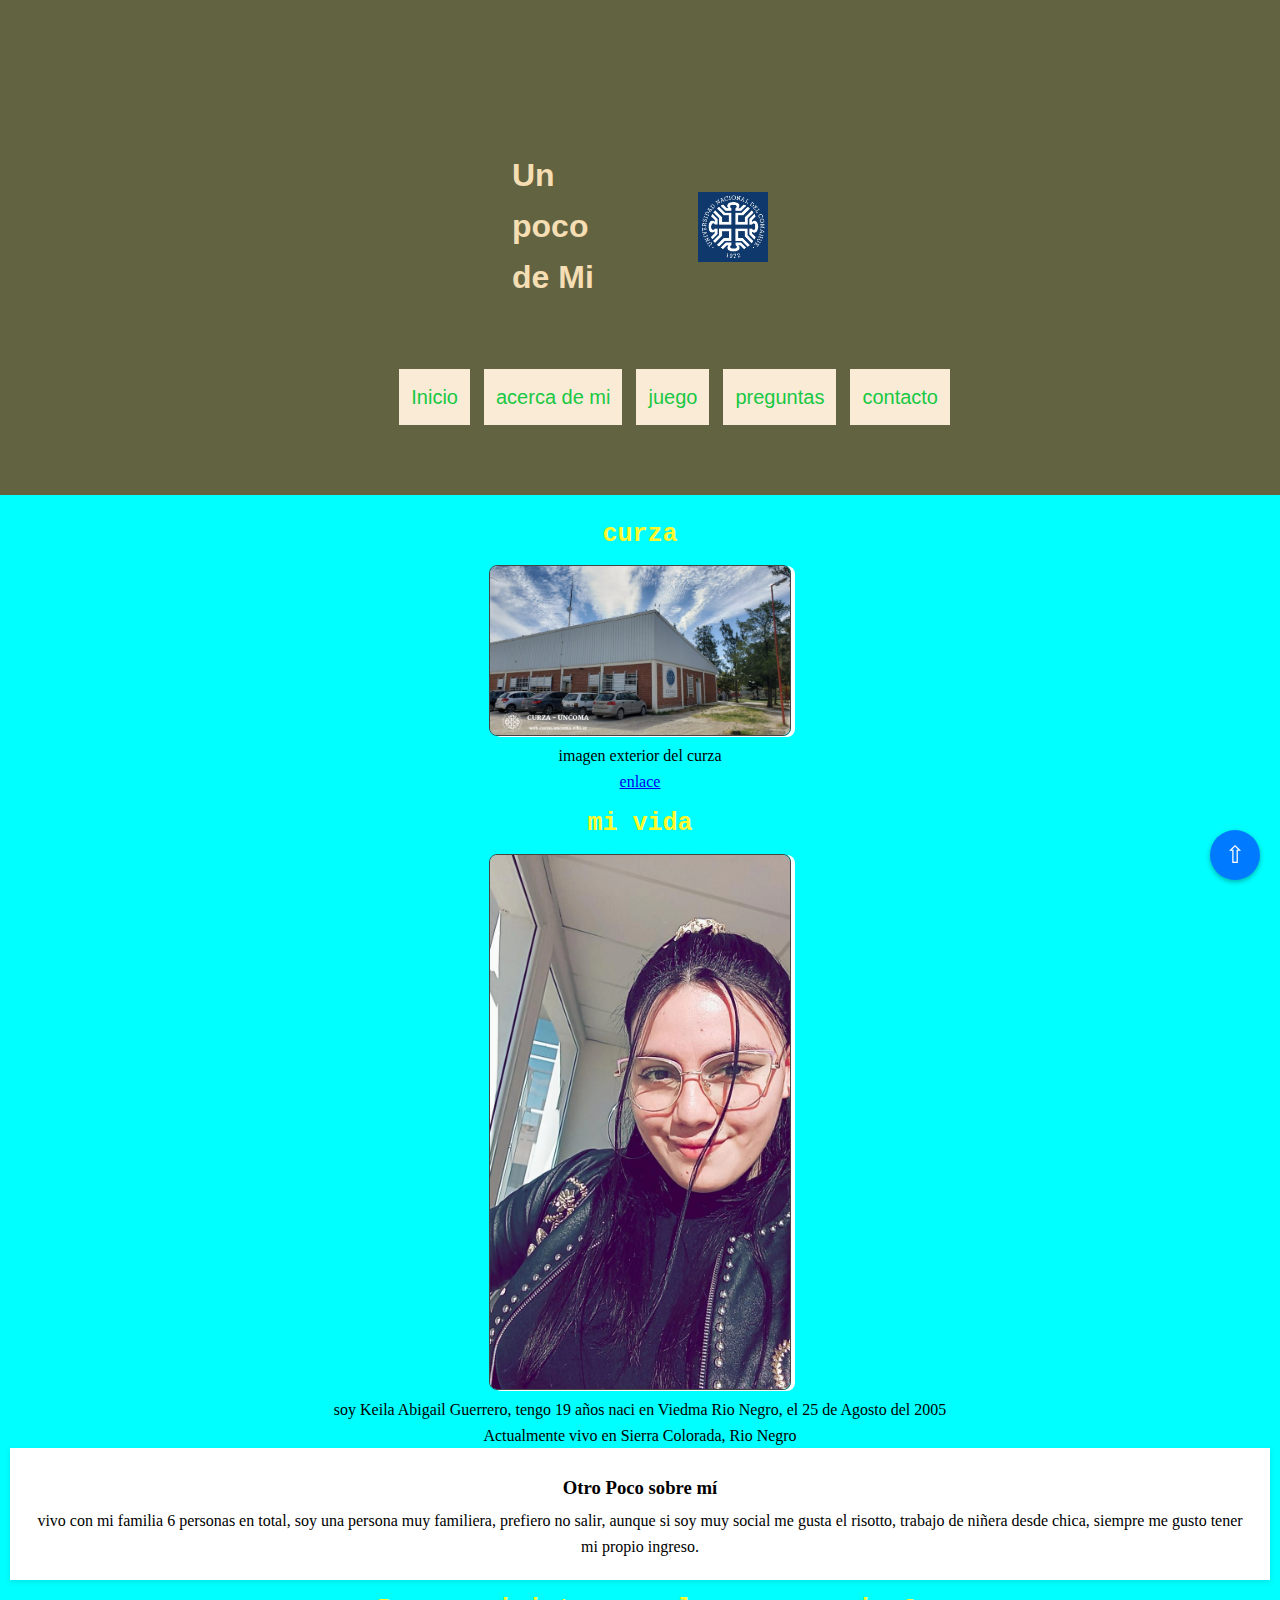
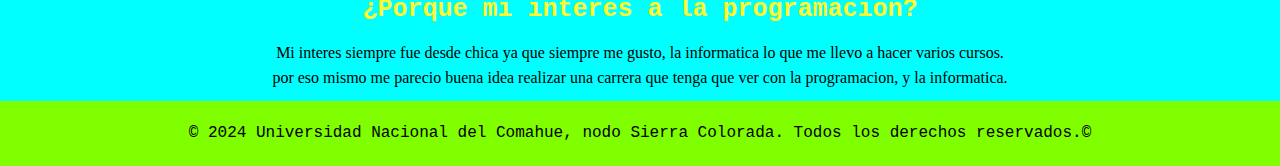
==== acercade.html @ 323e01bf "Add files via upload" ====
<!DOCTYPE html>
<html lang="es">
<head>
    <link rel="stylesheet" type="text/css" href="style.css"/>

    <meta charset="UTF-8">
    <meta name="viewport" content="width=device-width, initial-scale=1.0">
    <link rel="stylesheet" href="style.css">
    <title> acerca de </title>
</head>

<body>
    <header>
        <h1 class="animated-title">
            Un poco de Mi
            <img src="img/CURZA-logo.png" alt="Logo CURZA" class="curza-logo" />
        </h1>
    </header>

    <nav>
        <ul>
            <li><a href="index.html">Inicio</a></li>
            <li><a href="acercade.html">acerca de mi</a></li>
            <li><a href="juego.html">juego</a></li>
            <li><a href="preguntas.html">preguntas</a></li>
            <li><a href="contacto.html">contacto</a></li>
        </ul>
    </nav>

    <main>
        <section>
            <h2>curza</h2>
            <figure>
                <img src="./img/exterior curza.png" alt="exterior curza">
                <figcaption>imagen exterior del curza</figcaption>
            </figure>
            <a href="http://admin.curza.uncoma.edu.ar/ingreso/wp-content/uploads/sites/15/2022/02/Diseno-sin-titulo-1-1600x901.png">enlace</a>
            <h2>mi vida</h2>
            <img src="./img/yo.jpg" alt="Keila Guerrero">
            <article>
            <p>soy Keila Abigail Guerrero, tengo 19 años naci en Viedma Rio Negro, el 25 de Agosto del 2005</p>
            <p>Actualmente vivo en Sierra Colorada, Rio Negro</p>
        
            <article class="sticky-article">
                <h3 class="sticky-header">Otro Poco sobre mí</h3>
                <div class="content">

            <p>vivo con mi familia 6 personas en total, soy una persona muy familiera, prefiero no salir, aunque si soy muy social
            me gusta el risotto, trabajo de niñera desde chica, siempre me gusto tener mi propio ingreso.    
            </p>
                </div>
            </article>

            <article>
                <h2>¿Porque mi interes a la programacion?</h2>

                <p>Mi interes siempre fue desde chica ya que siempre me gusto, la informatica lo que me llevo a hacer varios cursos.</p>
                <p>por eso mismo me parecio buena idea realizar una carrera que tenga que ver con la programacion, y la informatica.</p>
            </article>
        </section>
    </main>

    <footer>
        <p>&copy; 2024 Universidad Nacional del Comahue, nodo Sierra Colorada. Todos los derechos reservados.©</p>
    </footer>

    <a href="#" class="back-to-top" id="backToTop">
        &#8679;
    </a>

</body>
</html>
---- style.css ----
@import url('https://fonts.googleapis.com/css2?family=Roboto:wght@400;700&display=swap');
.titulo
{
    background-color: #666666;
    font-family:Roboto, sans-serif;
}

.animated-title {
    display: flex;
    align-items: center; 
    font-size: 2rem; 
}

.curza-logo {
    width: 70px; 
    height: auto; 
    margin-left: 70px; 
    animation: spin 2s linear infinite; 
}

@keyframes spin {
    0% {
        transform: rotateY(0deg);
    }
    50% {
        transform: rotateY(180deg);
    }
    100% {
        transform: rotateY(360deg);
    }
}

.sticky-article
{
    max-height: 300px;
    overflow-y: auto;
    background-color: white;
    padding: 20px;
    box-shadow: 0 2px 5px rgba(0, 0, 0, 0.1);
}

.sticky-header
{
    position: sticky;
    top: 0;
    background-color: white;
    z-index: 1;
    padding: 5px 0;
}

.back-to-top 
{
    position: fixed;
    bottom: 20px; 
    right: 20px; 
    width: 50px;
    height: 50px;  
    background-color: #007BFF; 
    color: white;
    border-radius: 50%; 
    display: flex;
    justify-content: center; 
    align-items: center;
    text-decoration: none; 
    font-size: 24px;
    box-shadow: 0 2px 5px rgba(0, 0, 0, 0.3);
    transition: background-color 0.3s; 
}

.back-to-top:hover 
{
    background-color: #0056b3;
}

* 
{
    margin: 0;
    padding: 0;
}

body 
{
    font-family: 'Times New Roman', Times, serif;
    background-color: rgb(98, 99, 65);
    line-height: 1.6;
    padding-top: 120px;
}

main 
{
    margin-top: 20px;
}


header 
{
    width: 20%;
    color: wheat;
    margin: 0 auto;
    padding: 15px 0;
}

nav 
{
    width: 75%;
    color: cornflowerblue;
    text-align: end;
    padding: 50px 0;
}

nav ul 
{
    list-style-type: none;
    padding: 0;
}

nav li 
{
    display: inline;
    margin-right: 10px;
}

nav a 
{
    font-family: Verdana, Geneva, Tahoma, sans-serif;
    display: inline-flex;
    font-size: 20px;
    background-color: antiquewhite;
    color: rgb(23, 200, 67);
    padding: 10px;
    border: 2px solid transparent;
    text-decoration: none;
    transition: background-color 0.3s, border 0.3s; 
}

nav a:hover 
{
    background-color: rgb(164, 24, 108); 
    border: 2px solid rgb(183, 214, 25); 
}

h1 
{
    font-family: 'Trebuchet MS', 'Lucida Sans Unicode', 'Lucida Grande', 'Lucida Sans', Arial, sans-serif;
    font-size: 2em;
    margin: 0;
    padding-top: 15px;
}

h2 
{
    font-family: 'Courier New', Courier, monospace;
    font-size: 25px;
    color: rgb(255, 248, 45);
    margin: 10px;
}

main 
{
    background-color: aqua;
    text-align: center;
    padding: 10px;
}

main img 
{
    width: 300px;
    border-radius: 8px;
    border: 1px solid #444;
    box-shadow: 4px 1px white;
}

footer 
{
    background-color: chartreuse;
    padding: 20px;
    text-align: center;
}

footer p 
{
    color: black;
    font-family: 'Courier New', Courier, monospace;
}
---- style.css ----
@import url('https://fonts.googleapis.com/css2?family=Roboto:wght@400;700&display=swap');
.titulo
{
    background-color: #666666;
    font-family:Roboto, sans-serif;
}

.animated-title {
    display: flex;
    align-items: center; 
    font-size: 2rem; 
}

.curza-logo {
    width: 70px; 
    height: auto; 
    margin-left: 70px; 
    animation: spin 2s linear infinite; 
}

@keyframes spin {
    0% {
        transform: rotateY(0deg);
    }
    50% {
        transform: rotateY(180deg);
    }
    100% {
        transform: rotateY(360deg);
    }
}

.sticky-article
{
    max-height: 300px;
    overflow-y: auto;
    background-color: white;
    padding: 20px;
    box-shadow: 0 2px 5px rgba(0, 0, 0, 0.1);
}

.sticky-header
{
    position: sticky;
    top: 0;
    background-color: white;
    z-index: 1;
    padding: 5px 0;
}

.back-to-top 
{
    position: fixed;
    bottom: 20px; 
    right: 20px; 
    width: 50px;
    height: 50px;  
    background-color: #007BFF; 
    color: white;
    border-radius: 50%; 
    display: flex;
    justify-content: center; 
    align-items: center;
    text-decoration: none; 
    font-size: 24px;
    box-shadow: 0 2px 5px rgba(0, 0, 0, 0.3);
    transition: background-color 0.3s; 
}

.back-to-top:hover 
{
    background-color: #0056b3;
}

* 
{
    margin: 0;
    padding: 0;
}

body 
{
    font-family: 'Times New Roman', Times, serif;
    background-color: rgb(98, 99, 65);
    line-height: 1.6;
    padding-top: 120px;
}

main 
{
    margin-top: 20px;
}


header 
{
    width: 20%;
    color: wheat;
    margin: 0 auto;
    padding: 15px 0;
}

nav 
{
    width: 75%;
    color: cornflowerblue;
    text-align: end;
    padding: 50px 0;
}

nav ul 
{
    list-style-type: none;
    padding: 0;
}

nav li 
{
    display: inline;
    margin-right: 10px;
}

nav a 
{
    font-family: Verdana, Geneva, Tahoma, sans-serif;
    display: inline-flex;
    font-size: 20px;
    background-color: antiquewhite;
    color: rgb(23, 200, 67);
    padding: 10px;
    border: 2px solid transparent;
    text-decoration: none;
    transition: background-color 0.3s, border 0.3s; 
}

nav a:hover 
{
    background-color: rgb(164, 24, 108); 
    border: 2px solid rgb(183, 214, 25); 
}

h1 
{
    font-family: 'Trebuchet MS', 'Lucida Sans Unicode', 'Lucida Grande', 'Lucida Sans', Arial, sans-serif;
    font-size: 2em;
    margin: 0;
    padding-top: 15px;
}

h2 
{
    font-family: 'Courier New', Courier, monospace;
    font-size: 25px;
    color: rgb(255, 248, 45);
    margin: 10px;
}

main 
{
    background-color: aqua;
    text-align: center;
    padding: 10px;
}

main img 
{
    width: 300px;
    border-radius: 8px;
    border: 1px solid #444;
    box-shadow: 4px 1px white;
}

footer 
{
    background-color: chartreuse;
    padding: 20px;
    text-align: center;
}

footer p 
{
    color: black;
    font-family: 'Courier New', Courier, monospace;
}
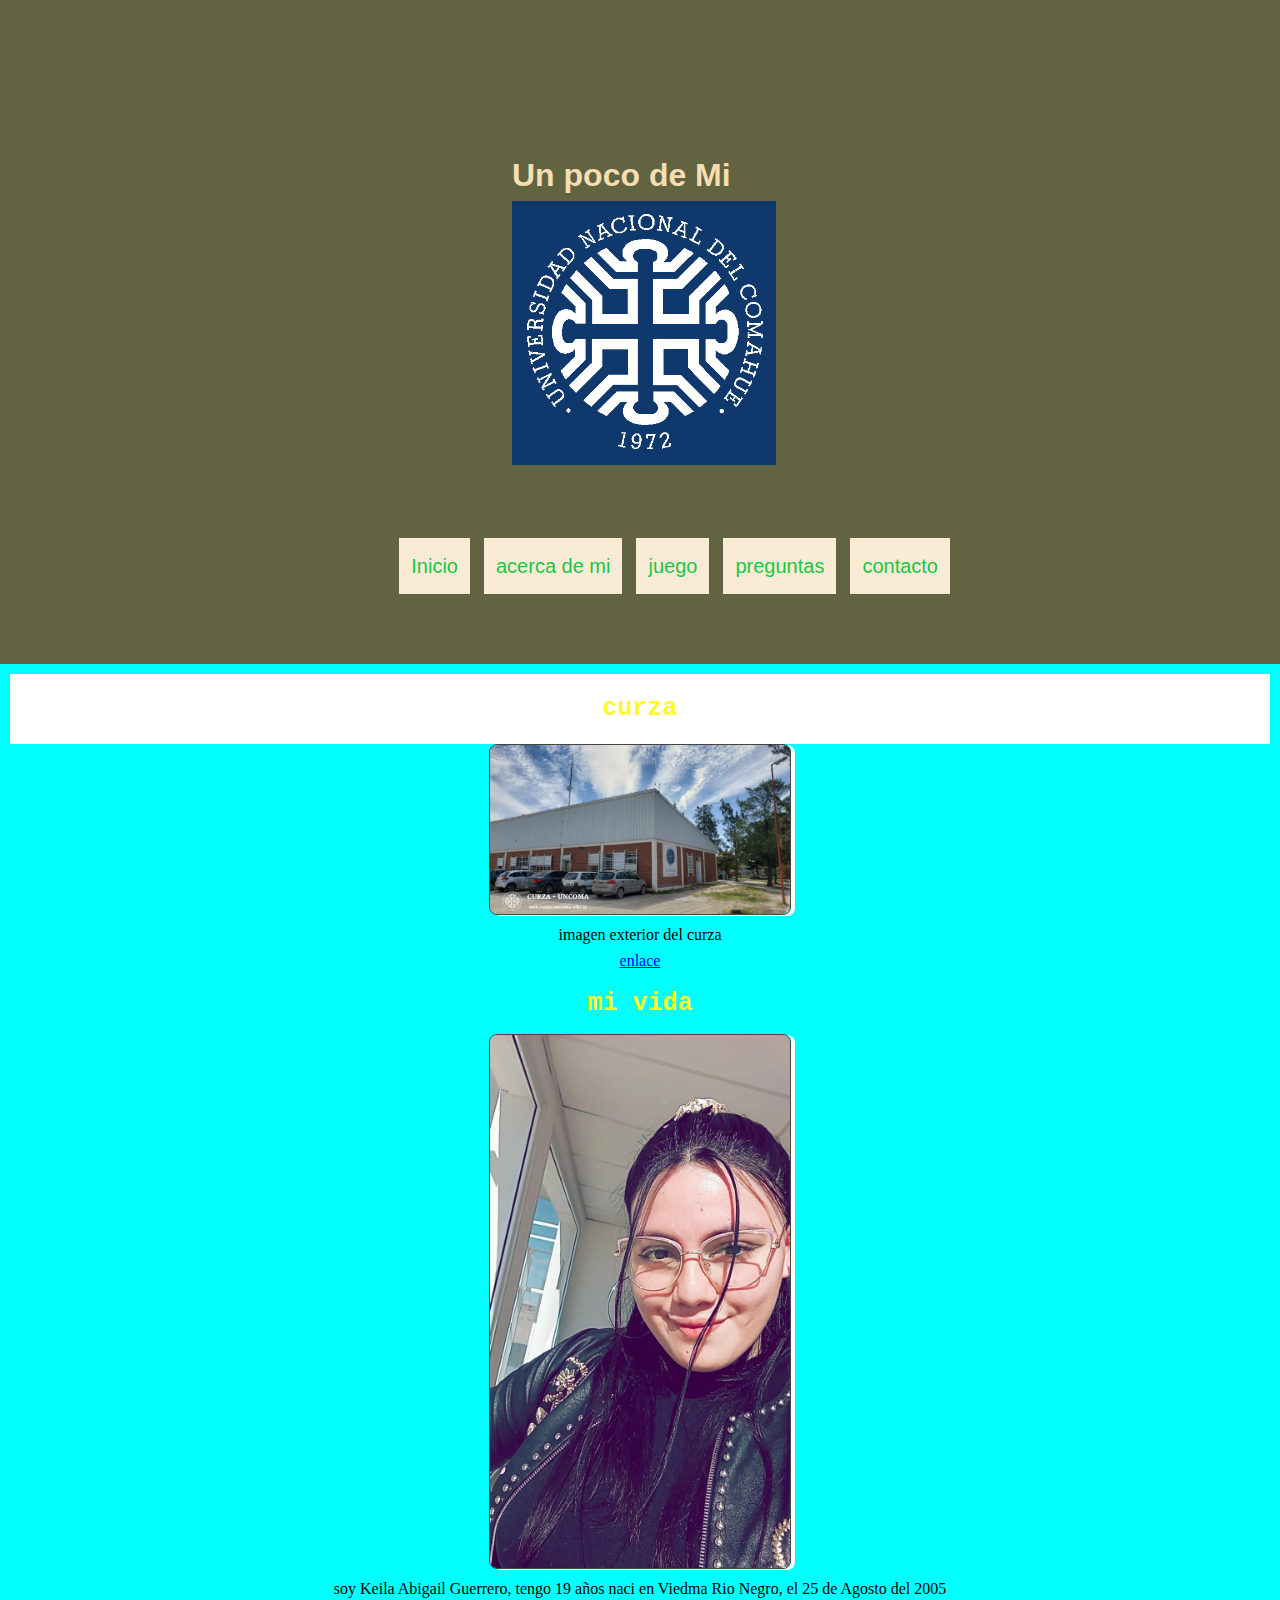
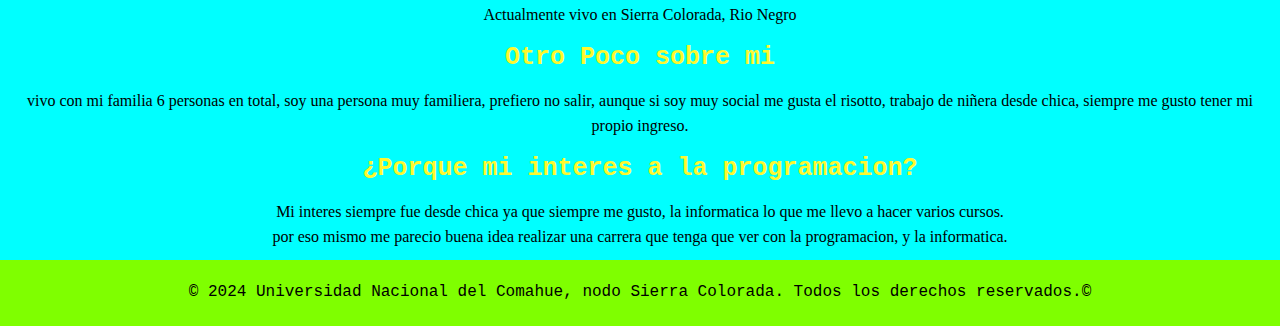
==== commit d173ea84: "Update acercade.html" ====
--- a/acercade.html
+++ b/acercade.html
@@ -2,7 +2,8 @@
 <html lang="es">
 <head>
     <link rel="stylesheet" type="text/css" href="style.css"/>
-
+</head>
+<head>
     <meta charset="UTF-8">
     <meta name="viewport" content="width=device-width, initial-scale=1.0">
     <link rel="stylesheet" href="style.css">
@@ -11,10 +12,8 @@
 
 <body>
     <header>
-        <h1 class="animated-title">
-            Un poco de Mi
-            <img src="img/CURZA-logo.png" alt="Logo CURZA" class="curza-logo" />
-        </h1>
+        <h1>Un poco de Mi</h1>
+        <img src="img/CURZA-logo.png" alt="Logo curza" class="logo">
     </header>
 
     <nav>
@@ -29,7 +28,9 @@
 
     <main>
         <section>
+            <div class="sticky-header">
             <h2>curza</h2>
+        </div>
             <figure>
                 <img src="./img/exterior curza.png" alt="exterior curza">
                 <figcaption>imagen exterior del curza</figcaption>
@@ -41,15 +42,11 @@
             <p>soy Keila Abigail Guerrero, tengo 19 años naci en Viedma Rio Negro, el 25 de Agosto del 2005</p>
             <p>Actualmente vivo en Sierra Colorada, Rio Negro</p>
         
-            <article class="sticky-article">
-                <h3 class="sticky-header">Otro Poco sobre mí</h3>
-                <div class="content">
+            <h2>Otro Poco sobre mi</h2>
 
             <p>vivo con mi familia 6 personas en total, soy una persona muy familiera, prefiero no salir, aunque si soy muy social
             me gusta el risotto, trabajo de niñera desde chica, siempre me gusto tener mi propio ingreso.    
             </p>
-                </div>
-            </article>
 
             <article>
                 <h2>¿Porque mi interes a la programacion?</h2>
@@ -64,9 +61,5 @@
         <p>&copy; 2024 Universidad Nacional del Comahue, nodo Sierra Colorada. Todos los derechos reservados.©</p>
     </footer>
 
-    <a href="#" class="back-to-top" id="backToTop">
-        &#8679;
-    </a>
-
 </body>
 </html>
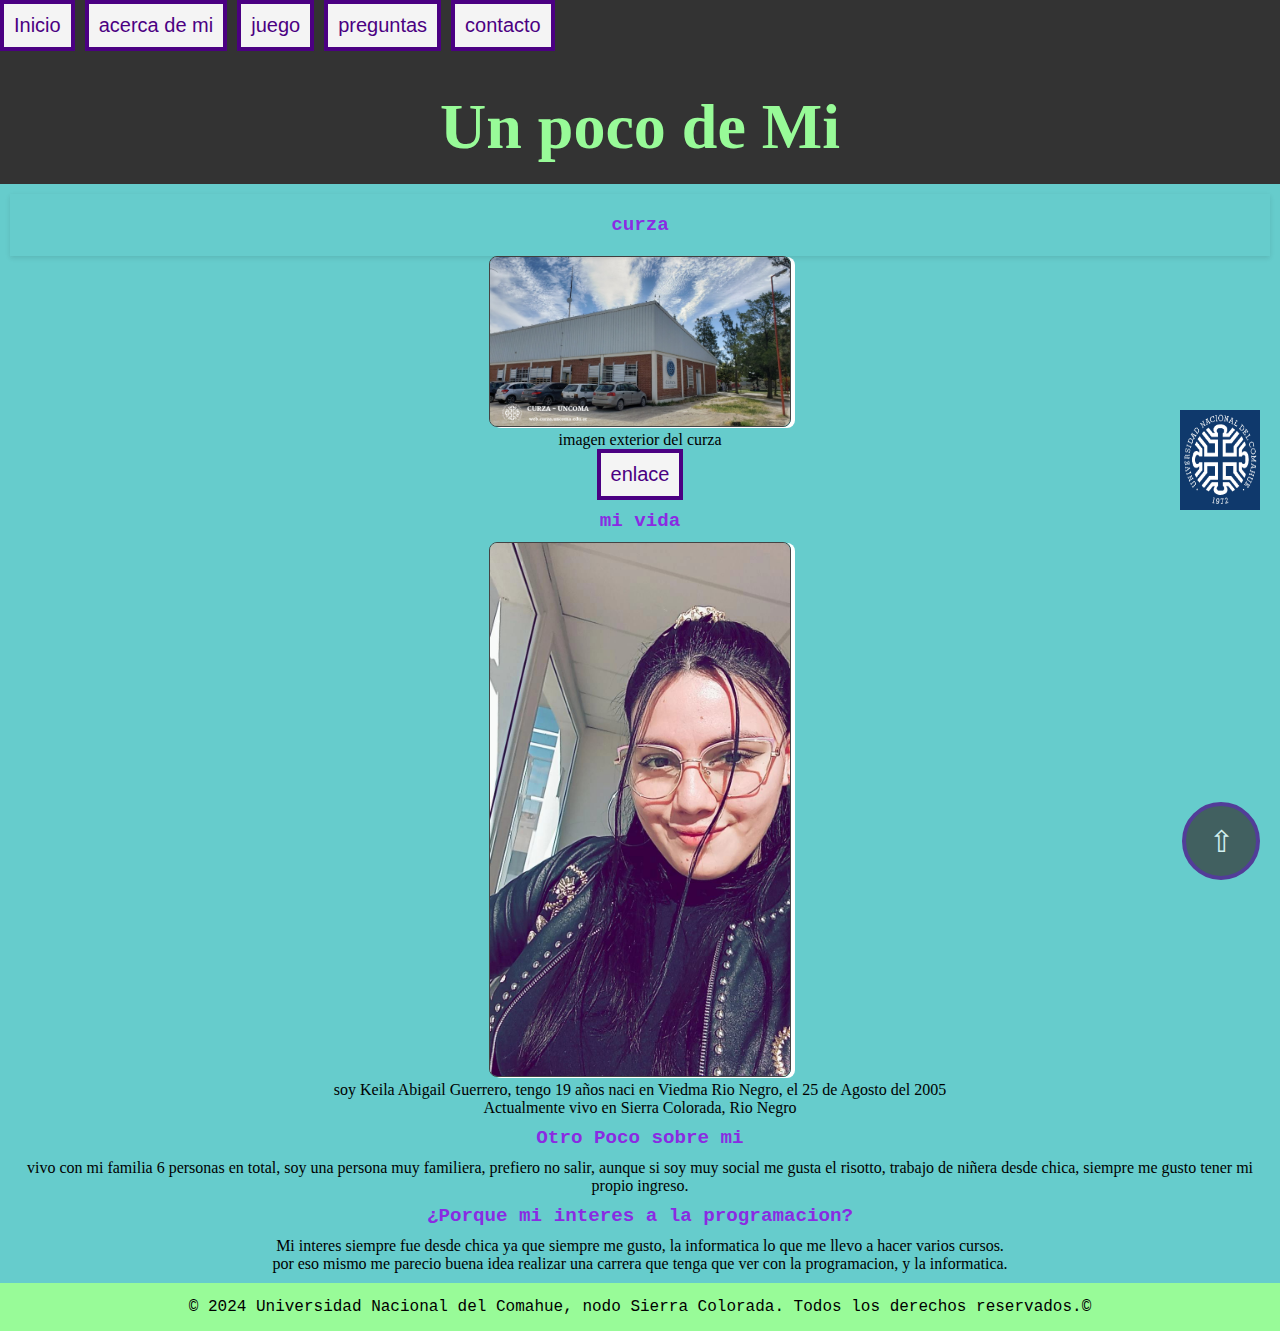
==== commit 15df520a: "Update acercade.html" ====
--- a/acercade.html
+++ b/acercade.html
@@ -61,5 +61,6 @@
         <p>&copy; 2024 Universidad Nacional del Comahue, nodo Sierra Colorada. Todos los derechos reservados.©</p>
     </footer>
 
+    <a href="#" class="back-to-top" id="backToTop">&#8679;</a>
 </body>
 </html>
--- a/style.css
+++ b/style.css
@@ -1,168 +1,161 @@
-@import url('https://fonts.googleapis.com/css2?family=Roboto:wght@400;700&display=swap');
-.titulo
+.back-to-top {
+    position: fixed;
+    bottom: 20px;
+    right: 20px;
+    width: 50px; 
+    height: 50px; 
+    background-color: #333;
+    color: white;
+    border-radius: 50%; 
+    display: flex;
+    justify-content: center;
+    align-items: center;
+    font-size: 30px;
+    cursor: pointer;
+    text-decoration: none;
+    opacity: 0.7; 
+    transition: opacity 0.3s ease; 
+}
+.title 
 {
-    background-color: #666666;
-    font-family:Roboto, sans-serif;
+    font-size: 3rem;
+    text-align: center;
+    animation: fadeIn 2s ease-in-out;
+}
+  
+.logo {
+    width: 100px;
+    height: 100px;
+    position: absolute;
+    top: 50%;
+    right: 20px;
+    transform: translateY(-50%);
+    animation: rotateVertical 3s ease-in-out forwards;
 }
 
-.animated-title {
-    display: flex;
-    align-items: center; 
-    font-size: 2rem; 
-}
-
-.curza-logo {
-    width: 70px; 
-    height: auto; 
-    margin-left: 70px; 
-    animation: spin 2s linear infinite; 
-}
-
-@keyframes spin {
-    0% {
-        transform: rotateY(0deg);
+@keyframes fadeIn {
+    from {
+    opacity: 0;
     }
-    50% {
-        transform: rotateY(180deg);
-    }
-    100% {
-        transform: rotateY(360deg);
+    to {
+        opacity: 1;
     }
 }
 
-.sticky-article
-{
-    max-height: 300px;
-    overflow-y: auto;
-    background-color: white;
-    padding: 20px;
-    box-shadow: 0 2px 5px rgba(0, 0, 0, 0.1);
+@keyframes rotateVertical {
+    from {
+transform: translateY(-50%) rotateY(0deg); 
+    }
+    to {
+        transform: translateY(-50%) rotateY(360deg); 
+    }
 }
 
-.sticky-header
+.logo-stopped 
 {
-    position: sticky;
-    top: 0;
-    background-color: white;
-    z-index: 1;
-    padding: 5px 0;
+    animation-play-state: paused;
 }
 
-.back-to-top 
+
+*
 {
-    position: fixed;
-    bottom: 20px; 
-    right: 20px; 
-    width: 50px;
-    height: 50px;  
-    background-color: #007BFF; 
-    color: white;
-    border-radius: 50%; 
-    display: flex;
-    justify-content: center; 
-    align-items: center;
-    text-decoration: none; 
-    font-size: 24px;
-    box-shadow: 0 2px 5px rgba(0, 0, 0, 0.3);
-    transition: background-color 0.3s; 
-}
-
-.back-to-top:hover 
-{
-    background-color: #0056b3;
-}
-
-* 
-{
-    margin: 0;
+    margin: 0; 
     padding: 0;
 }
 
-body 
+body
 {
     font-family: 'Times New Roman', Times, serif;
-    background-color: rgb(98, 99, 65);
-    line-height: 1.6;
-    padding-top: 120px;
+    margin: 0;
+    padding: 0;
+    box-sizing: border-box;
+    background-color: #f0e6d6;
 }
 
-main 
+header
 {
-    margin-top: 20px;
+    background-color: #333;
+    color: white;
+    text-align: center;
+    padding: 20px;
 }
 
-
-header 
+header .logo
 {
-    width: 20%;
-    color: wheat;
-    margin: 0 auto;
-    padding: 15px 0;
+    width: 80px;
+    margin-top: 10px;
 }
 
-nav 
+nav
 {
-    width: 75%;
-    color: cornflowerblue;
-    text-align: end;
-    padding: 50px 0;
+    position: fixed;
+    top: 0;  
+    left: 0; 
+    width: 100%;
+    background-color: #333; 
+    z-index: 1000;
 }
 
-nav ul 
+h1
+{
+    font-family: Georgia, 'Times New Roman', Times, serif;
+    font-size: 4em;
+    margin: 0;
+    padding: 0;
+    padding-top: 70px;
+    color: #98fb98;
+}
+
+h2
+{
+    font-family: cursive;
+    font-size: 25px;
+    color: #8a2be2;
+}
+
+h2
+{
+    font-family: 'Courier New', Courier, monospace;
+    font-size: larger;
+    color: blueviolet;
+    margin: 10px;
+}
+
+nav ul
 {
     list-style-type: none;
+    margin: 0;
     padding: 0;
+    text-align: center;
 }
 
-nav li 
+nav li
 {
-    display: inline;
+    float: left;
     margin-right: 10px;
 }
 
-nav a 
+a
 {
     font-family: Verdana, Geneva, Tahoma, sans-serif;
     display: inline-flex;
     font-size: 20px;
-    background-color: antiquewhite;
-    color: rgb(23, 200, 67);
+    background-color: #f4f4f4;
+    color: #4b0082;
     padding: 10px;
-    border: 2px solid transparent;
+    border: 4px solid #4b0082;
     text-decoration: none;
-    transition: background-color 0.3s, border 0.3s; 
+    cursor: pointer;
 }
 
-nav a:hover 
+main
 {
-    background-color: rgb(164, 24, 108); 
-    border: 2px solid rgb(183, 214, 25); 
-}
-
-h1 
-{
-    font-family: 'Trebuchet MS', 'Lucida Sans Unicode', 'Lucida Grande', 'Lucida Sans', Arial, sans-serif;
-    font-size: 2em;
-    margin: 0;
-    padding-top: 15px;
-}
-
-h2 
-{
-    font-family: 'Courier New', Courier, monospace;
-    font-size: 25px;
-    color: rgb(255, 248, 45);
-    margin: 10px;
-}
-
-main 
-{
-    background-color: aqua;
+    background-color: #66cccc;
     text-align: center;
     padding: 10px;
 }
 
-main img 
+main img
 {
     width: 300px;
     border-radius: 8px;
@@ -170,15 +163,25 @@
     box-shadow: 4px 1px white;
 }
 
-footer 
+.sticky-header 
 {
-    background-color: chartreuse;
-    padding: 20px;
+    position: sticky;
+    top: 0;
+    /*background-color: #f4f4f4;*/
+    padding: 10px;
+    z-index: 10;
+    box-shadow: 0 2px 5px rgba(0, 0, 0, 0.1);
+}
+
+footer
+{
+    background-color: #98fb98;
+    padding: 15px;
     text-align: center;
 }
 
-footer p 
+footer p
 {
     color: black;
     font-family: 'Courier New', Courier, monospace;
-}+}
--- a/style.css
+++ b/style.css
@@ -1,168 +1,161 @@
-@import url('https://fonts.googleapis.com/css2?family=Roboto:wght@400;700&display=swap');
-.titulo
+.back-to-top {
+    position: fixed;
+    bottom: 20px;
+    right: 20px;
+    width: 50px; 
+    height: 50px; 
+    background-color: #333;
+    color: white;
+    border-radius: 50%; 
+    display: flex;
+    justify-content: center;
+    align-items: center;
+    font-size: 30px;
+    cursor: pointer;
+    text-decoration: none;
+    opacity: 0.7; 
+    transition: opacity 0.3s ease; 
+}
+.title 
 {
-    background-color: #666666;
-    font-family:Roboto, sans-serif;
+    font-size: 3rem;
+    text-align: center;
+    animation: fadeIn 2s ease-in-out;
+}
+  
+.logo {
+    width: 100px;
+    height: 100px;
+    position: absolute;
+    top: 50%;
+    right: 20px;
+    transform: translateY(-50%);
+    animation: rotateVertical 3s ease-in-out forwards;
 }
 
-.animated-title {
-    display: flex;
-    align-items: center; 
-    font-size: 2rem; 
-}
-
-.curza-logo {
-    width: 70px; 
-    height: auto; 
-    margin-left: 70px; 
-    animation: spin 2s linear infinite; 
-}
-
-@keyframes spin {
-    0% {
-        transform: rotateY(0deg);
+@keyframes fadeIn {
+    from {
+    opacity: 0;
     }
-    50% {
-        transform: rotateY(180deg);
-    }
-    100% {
-        transform: rotateY(360deg);
+    to {
+        opacity: 1;
     }
 }
 
-.sticky-article
-{
-    max-height: 300px;
-    overflow-y: auto;
-    background-color: white;
-    padding: 20px;
-    box-shadow: 0 2px 5px rgba(0, 0, 0, 0.1);
+@keyframes rotateVertical {
+    from {
+transform: translateY(-50%) rotateY(0deg); 
+    }
+    to {
+        transform: translateY(-50%) rotateY(360deg); 
+    }
 }
 
-.sticky-header
+.logo-stopped 
 {
-    position: sticky;
-    top: 0;
-    background-color: white;
-    z-index: 1;
-    padding: 5px 0;
+    animation-play-state: paused;
 }
 
-.back-to-top 
+
+*
 {
-    position: fixed;
-    bottom: 20px; 
-    right: 20px; 
-    width: 50px;
-    height: 50px;  
-    background-color: #007BFF; 
-    color: white;
-    border-radius: 50%; 
-    display: flex;
-    justify-content: center; 
-    align-items: center;
-    text-decoration: none; 
-    font-size: 24px;
-    box-shadow: 0 2px 5px rgba(0, 0, 0, 0.3);
-    transition: background-color 0.3s; 
-}
-
-.back-to-top:hover 
-{
-    background-color: #0056b3;
-}
-
-* 
-{
-    margin: 0;
+    margin: 0; 
     padding: 0;
 }
 
-body 
+body
 {
     font-family: 'Times New Roman', Times, serif;
-    background-color: rgb(98, 99, 65);
-    line-height: 1.6;
-    padding-top: 120px;
+    margin: 0;
+    padding: 0;
+    box-sizing: border-box;
+    background-color: #f0e6d6;
 }
 
-main 
+header
 {
-    margin-top: 20px;
+    background-color: #333;
+    color: white;
+    text-align: center;
+    padding: 20px;
 }
 
-
-header 
+header .logo
 {
-    width: 20%;
-    color: wheat;
-    margin: 0 auto;
-    padding: 15px 0;
+    width: 80px;
+    margin-top: 10px;
 }
 
-nav 
+nav
 {
-    width: 75%;
-    color: cornflowerblue;
-    text-align: end;
-    padding: 50px 0;
+    position: fixed;
+    top: 0;  
+    left: 0; 
+    width: 100%;
+    background-color: #333; 
+    z-index: 1000;
 }
 
-nav ul 
+h1
+{
+    font-family: Georgia, 'Times New Roman', Times, serif;
+    font-size: 4em;
+    margin: 0;
+    padding: 0;
+    padding-top: 70px;
+    color: #98fb98;
+}
+
+h2
+{
+    font-family: cursive;
+    font-size: 25px;
+    color: #8a2be2;
+}
+
+h2
+{
+    font-family: 'Courier New', Courier, monospace;
+    font-size: larger;
+    color: blueviolet;
+    margin: 10px;
+}
+
+nav ul
 {
     list-style-type: none;
+    margin: 0;
     padding: 0;
+    text-align: center;
 }
 
-nav li 
+nav li
 {
-    display: inline;
+    float: left;
     margin-right: 10px;
 }
 
-nav a 
+a
 {
     font-family: Verdana, Geneva, Tahoma, sans-serif;
     display: inline-flex;
     font-size: 20px;
-    background-color: antiquewhite;
-    color: rgb(23, 200, 67);
+    background-color: #f4f4f4;
+    color: #4b0082;
     padding: 10px;
-    border: 2px solid transparent;
+    border: 4px solid #4b0082;
     text-decoration: none;
-    transition: background-color 0.3s, border 0.3s; 
+    cursor: pointer;
 }
 
-nav a:hover 
+main
 {
-    background-color: rgb(164, 24, 108); 
-    border: 2px solid rgb(183, 214, 25); 
-}
-
-h1 
-{
-    font-family: 'Trebuchet MS', 'Lucida Sans Unicode', 'Lucida Grande', 'Lucida Sans', Arial, sans-serif;
-    font-size: 2em;
-    margin: 0;
-    padding-top: 15px;
-}
-
-h2 
-{
-    font-family: 'Courier New', Courier, monospace;
-    font-size: 25px;
-    color: rgb(255, 248, 45);
-    margin: 10px;
-}
-
-main 
-{
-    background-color: aqua;
+    background-color: #66cccc;
     text-align: center;
     padding: 10px;
 }
 
-main img 
+main img
 {
     width: 300px;
     border-radius: 8px;
@@ -170,15 +163,25 @@
     box-shadow: 4px 1px white;
 }
 
-footer 
+.sticky-header 
 {
-    background-color: chartreuse;
-    padding: 20px;
+    position: sticky;
+    top: 0;
+    /*background-color: #f4f4f4;*/
+    padding: 10px;
+    z-index: 10;
+    box-shadow: 0 2px 5px rgba(0, 0, 0, 0.1);
+}
+
+footer
+{
+    background-color: #98fb98;
+    padding: 15px;
     text-align: center;
 }
 
-footer p 
+footer p
 {
     color: black;
     font-family: 'Courier New', Courier, monospace;
-}+}
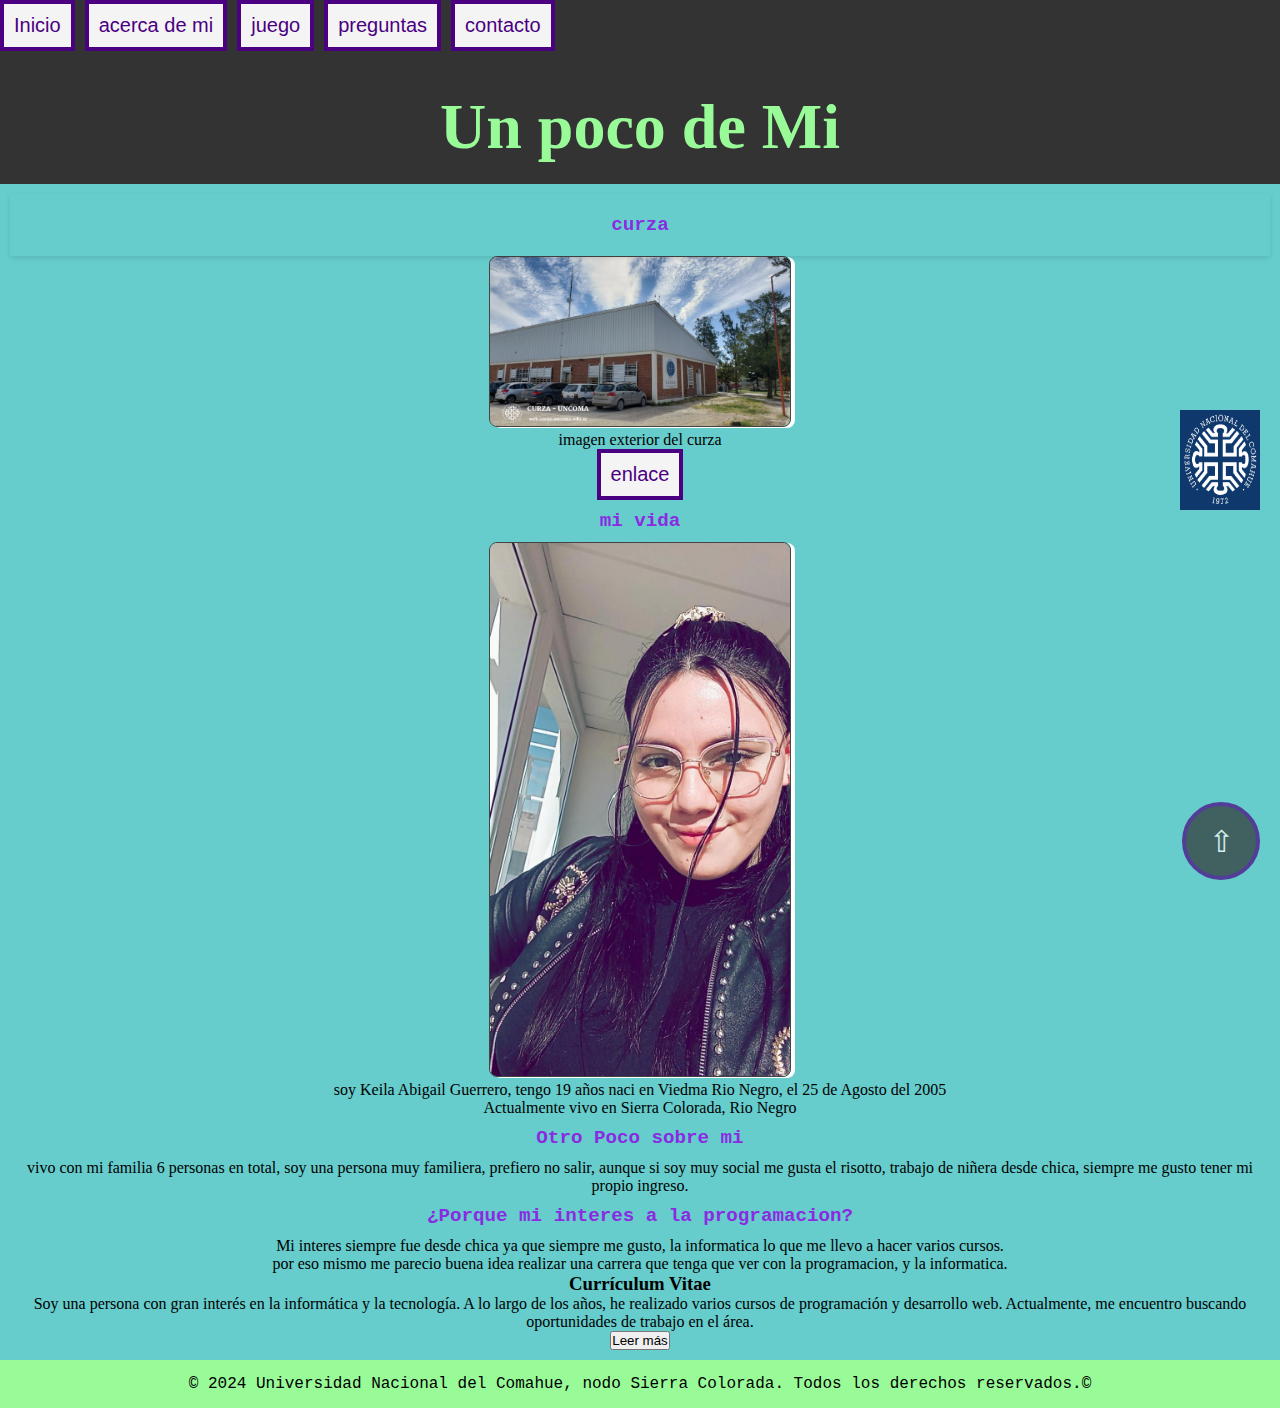
==== commit 0ee03ae3: "Update acercade.html" ====
--- a/acercade.html
+++ b/acercade.html
@@ -53,6 +53,12 @@
 
                 <p>Mi interes siempre fue desde chica ya que siempre me gusto, la informatica lo que me llevo a hacer varios cursos.</p>
                 <p>por eso mismo me parecio buena idea realizar una carrera que tenga que ver con la programacion, y la informatica.</p>
+            <section class="cv-section">
+                    <h3>Currículum Vitae</h3>
+                    <p id="cv-abreviado">
+                        Soy una persona con gran interés en la informática y la tecnología. A lo largo de los años, he realizado varios cursos de programación y desarrollo web. Actualmente, me encuentro buscando oportunidades de trabajo en el área. <span id="cv-revelado" style="display:none;">He trabajado en diversos proyectos freelance, donde he desarrollado aplicaciones web, sitios dinámicos, y aplicaciones móviles. Mis habilidades incluyen HTML, CSS, JavaScript, y PHP. Además, he participado en eventos y hackathons relacionados con la programación.</span>
+                    </p>
+                    <button id="leerMasBtn" onclick="mostrarCV()">Leer más</button>
             </article>
         </section>
     </main>
@@ -60,7 +66,7 @@
     <footer>
         <p>&copy; 2024 Universidad Nacional del Comahue, nodo Sierra Colorada. Todos los derechos reservados.©</p>
     </footer>
-
     <a href="#" class="back-to-top" id="backToTop">&#8679;</a>
+     <script src="script.js"></script>
 </body>
 </html>
--- a/style.css
+++ b/style.css
@@ -1,4 +1,5 @@
-.back-to-top {
+.back-to-top 
+{
     position: fixed;
     bottom: 20px;
     right: 20px;
--- a/style.css
+++ b/style.css
@@ -1,4 +1,5 @@
-.back-to-top {
+.back-to-top 
+{
     position: fixed;
     bottom: 20px;
     right: 20px;
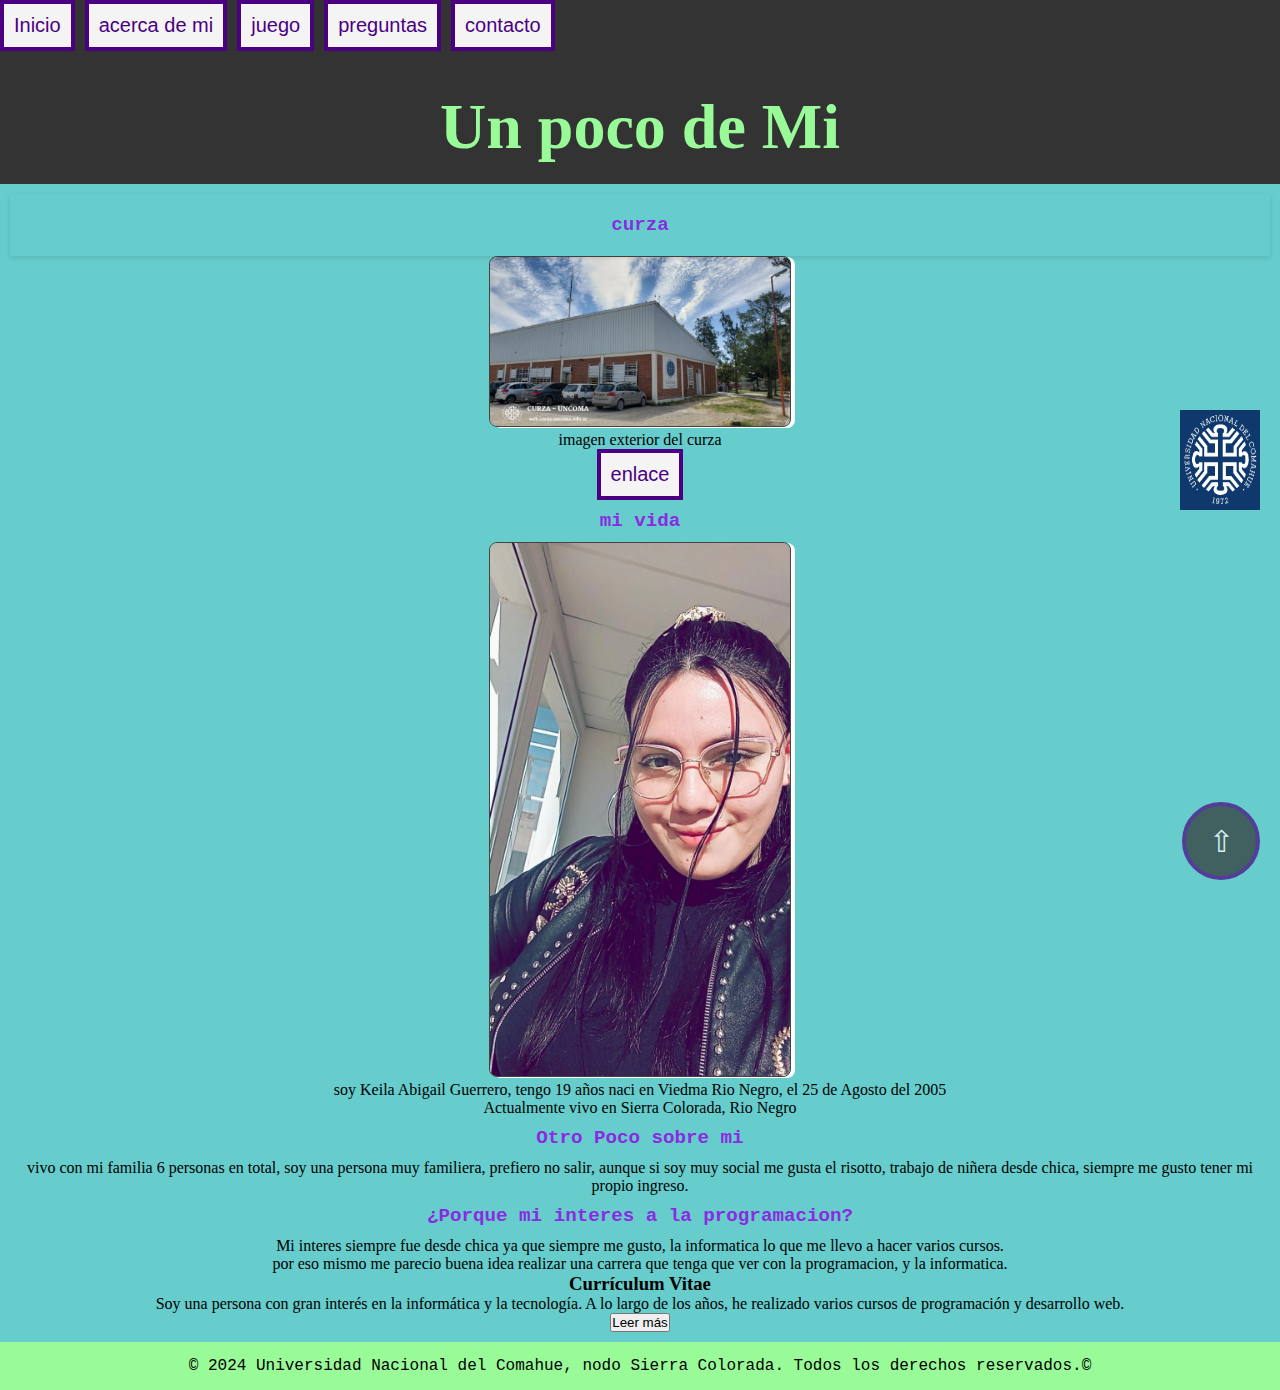
==== commit 971330e7: "Update acercade.html" ====
--- a/acercade.html
+++ b/acercade.html
@@ -56,7 +56,7 @@
             <section class="cv-section">
                     <h3>Currículum Vitae</h3>
                     <p id="cv-abreviado">
-                        Soy una persona con gran interés en la informática y la tecnología. A lo largo de los años, he realizado varios cursos de programación y desarrollo web. Actualmente, me encuentro buscando oportunidades de trabajo en el área. <span id="cv-revelado" style="display:none;">He trabajado en diversos proyectos freelance, donde he desarrollado aplicaciones web, sitios dinámicos, y aplicaciones móviles. Mis habilidades incluyen HTML, CSS, JavaScript, y PHP. Además, he participado en eventos y hackathons relacionados con la programación.</span>
+                        Soy una persona con gran interés en la informática y la tecnología. A lo largo de los años, he realizado varios cursos de programación y desarrollo web.<span id="cv-revelado" style="display:none;">He trabajado en diversos proyectos freelance, donde he desarrollado aplicaciones web con esta materia. Mis habilidades incluyen HTML, CSS, JavaScript, y PHP. Relacionados con la programación.</span>
                     </p>
                     <button id="leerMasBtn" onclick="mostrarCV()">Leer más</button>
             </article>
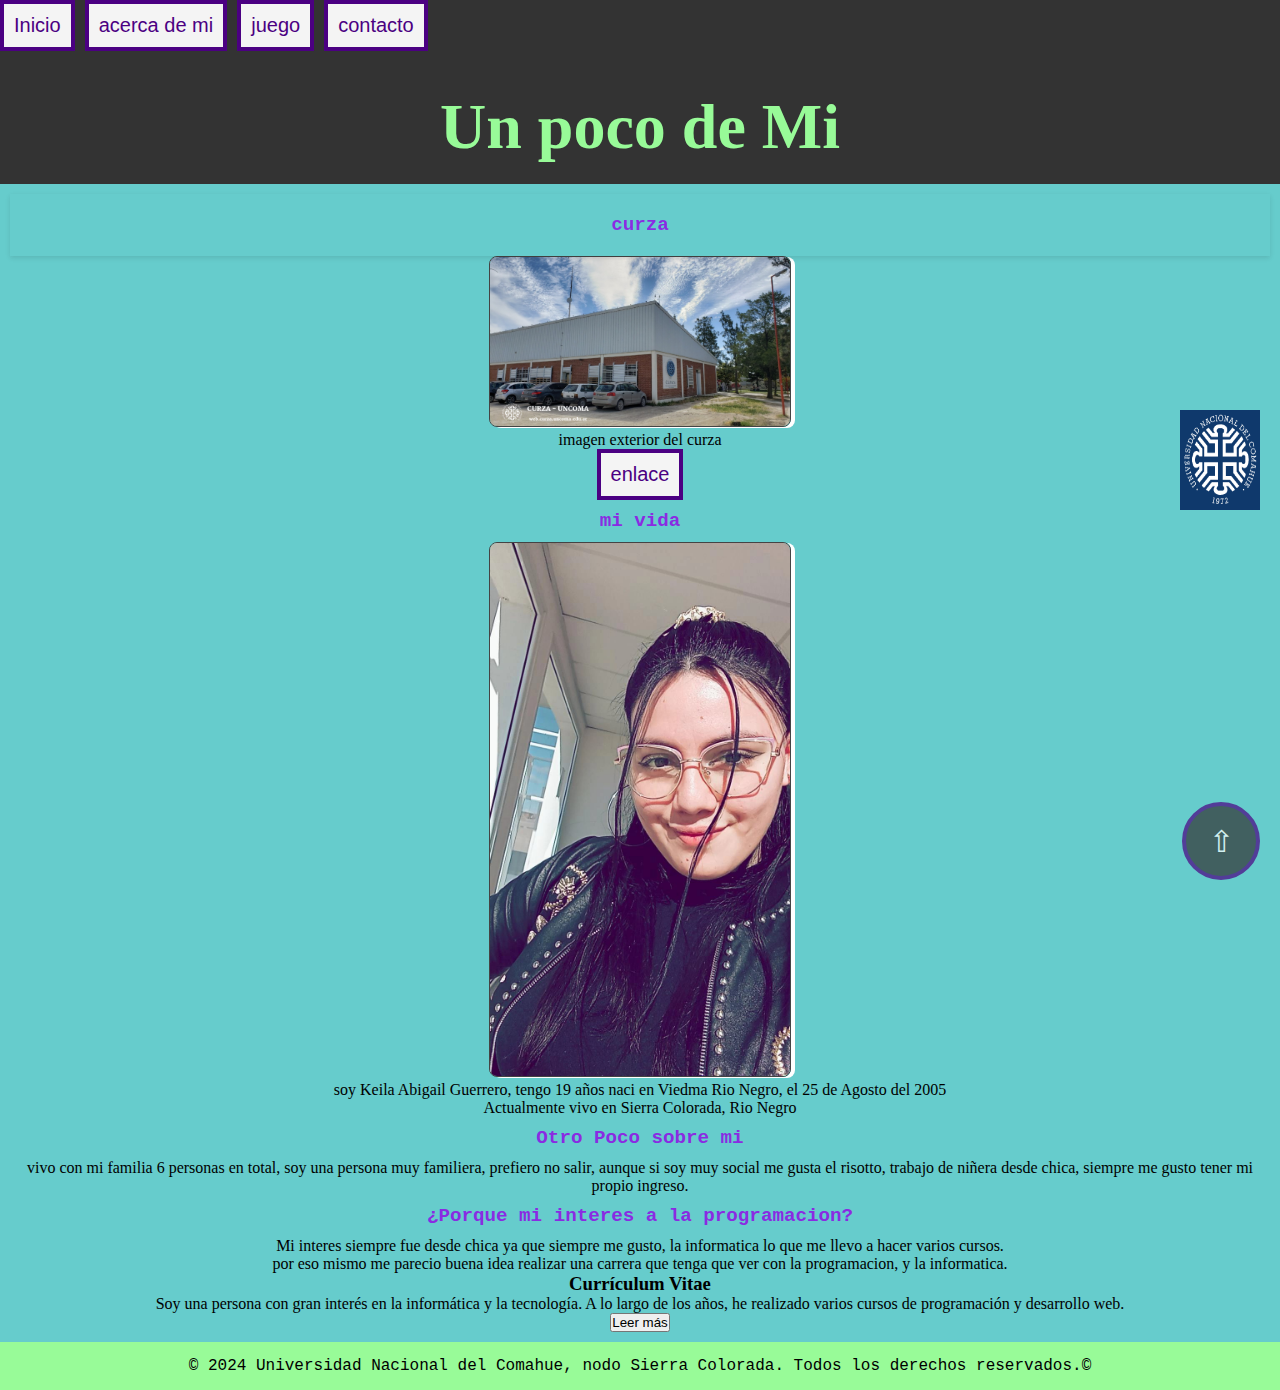
==== commit cfe3c614: "Update acercade.html" ====
--- a/acercade.html
+++ b/acercade.html
@@ -21,7 +21,6 @@
             <li><a href="index.html">Inicio</a></li>
             <li><a href="acercade.html">acerca de mi</a></li>
             <li><a href="juego.html">juego</a></li>
-            <li><a href="preguntas.html">preguntas</a></li>
             <li><a href="contacto.html">contacto</a></li>
         </ul>
     </nav>
@@ -56,8 +55,8 @@
             <section class="cv-section">
                     <h3>Currículum Vitae</h3>
                     <p id="cv-abreviado">
-                        Soy una persona con gran interés en la informática y la tecnología. A lo largo de los años, he realizado varios cursos de programación y desarrollo web.<span id="cv-revelado" style="display:none;">He trabajado en diversos proyectos freelance, donde he desarrollado aplicaciones web con esta materia. Mis habilidades incluyen HTML, CSS, JavaScript, y PHP. Relacionados con la programación.</span>
-                    </p>
+                        Soy una persona con gran interés en la informática y la tecnología. A lo largo de los años, he realizado varios cursos de programación y desarrollo web.
+                        <div id="cv-revelado" style="display:none;">He trabajado en diversos proyectos freelance, donde he desarrollado aplicaciones web con esta materia. Mis habilidades incluyen HTML, CSS, JavaScript, y PHP. Relacionados con la programación.</div></p>
                     <button id="leerMasBtn" onclick="mostrarCV()">Leer más</button>
             </article>
         </section>
